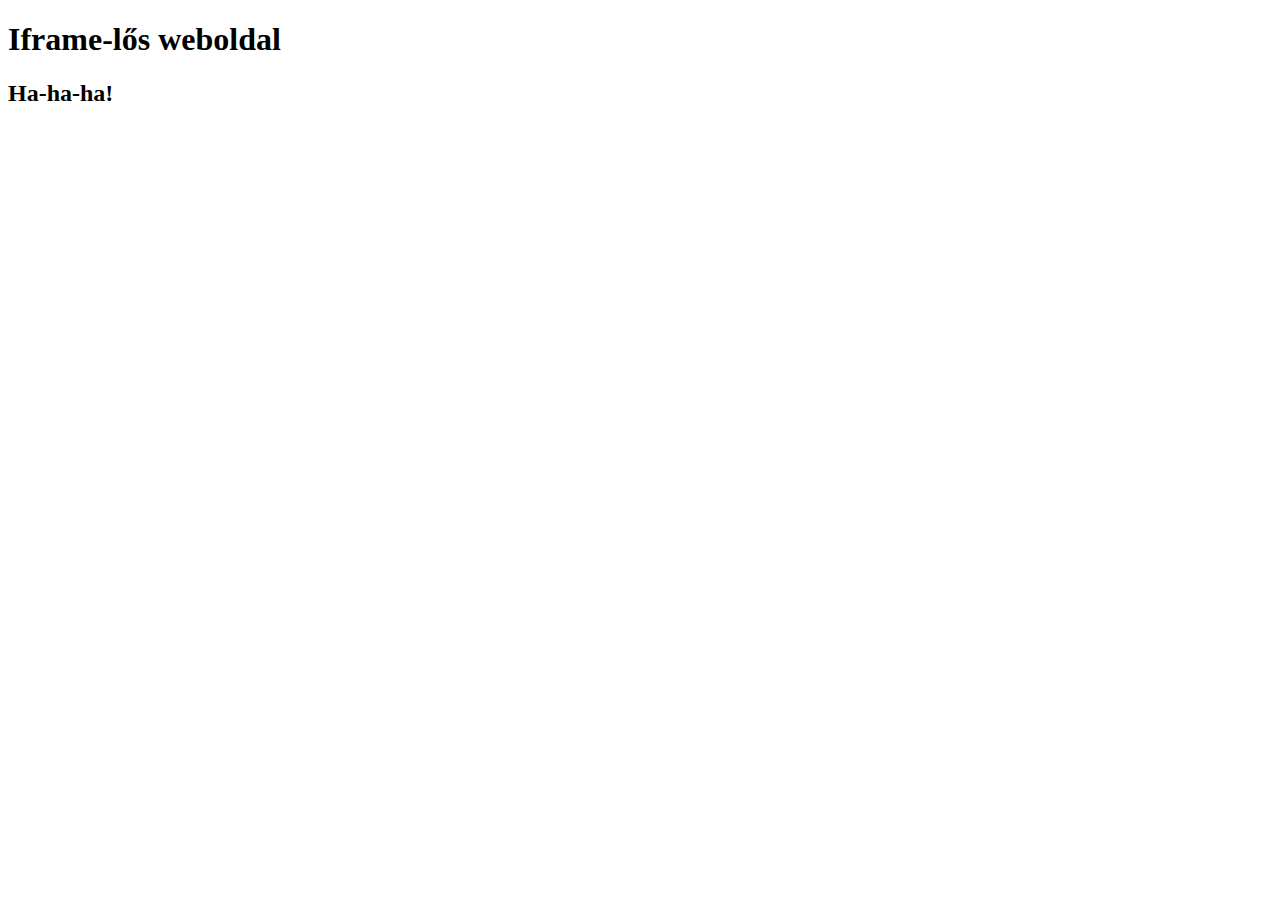
==== index.html @ fd9006dd "Update index.html" ====
<!DOCTYPE html>
<html>
  <head>
    <title>Iframe-lős weboldal</title>
    <link rel="stylesheet" src="style.css"
  </head>
  <body>
    <h1>Iframe-lős weboldal</h1>
    <h2>Ha-ha-ha!</h2>
    <iframe src="https://wikipedia.org" frameborder="0"></iframe>
  </body>
</html>
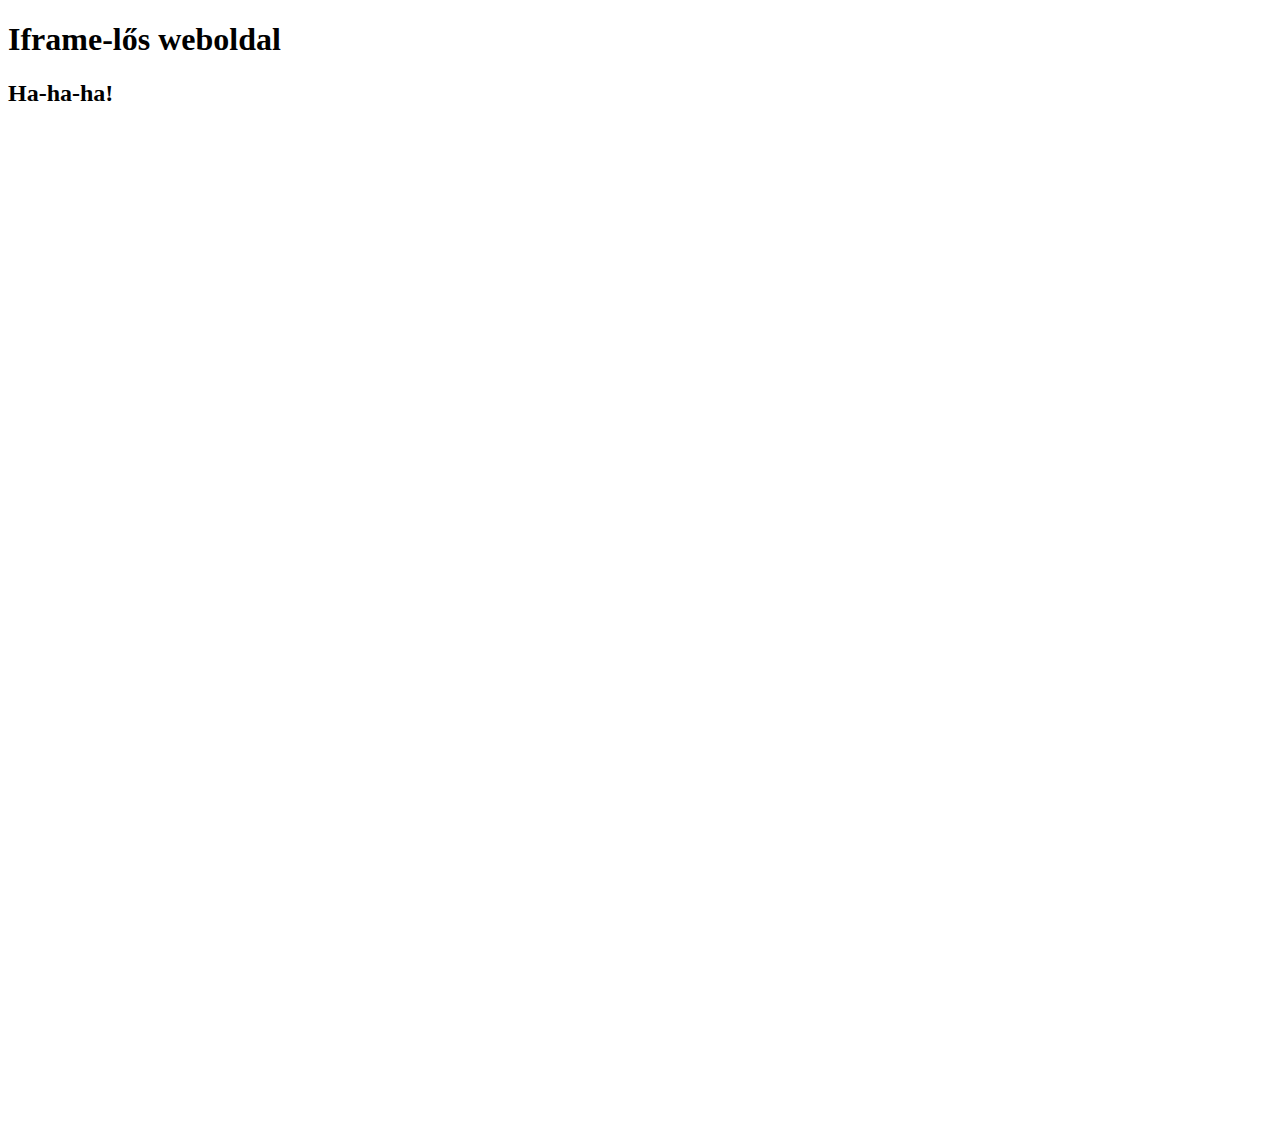
==== commit 365a39cf: "Update index.html" ====
--- a/index.html
+++ b/index.html
@@ -2,11 +2,15 @@
 <html>
   <head>
     <title>Iframe-lős weboldal</title>
-    <link rel="stylesheet" src="style.css"
   </head>
   <body>
+    <style>
+      *{
+        align-self: center;
+      }
+    </style>
     <h1>Iframe-lős weboldal</h1>
     <h2>Ha-ha-ha!</h2>
-    <iframe src="https://wikipedia.org" frameborder="0"></iframe>
+    <iframe src="https://wikipedia.org" frameborder="0" style="width:100%;height:1000px"></iframe>
   </body>
 </html>
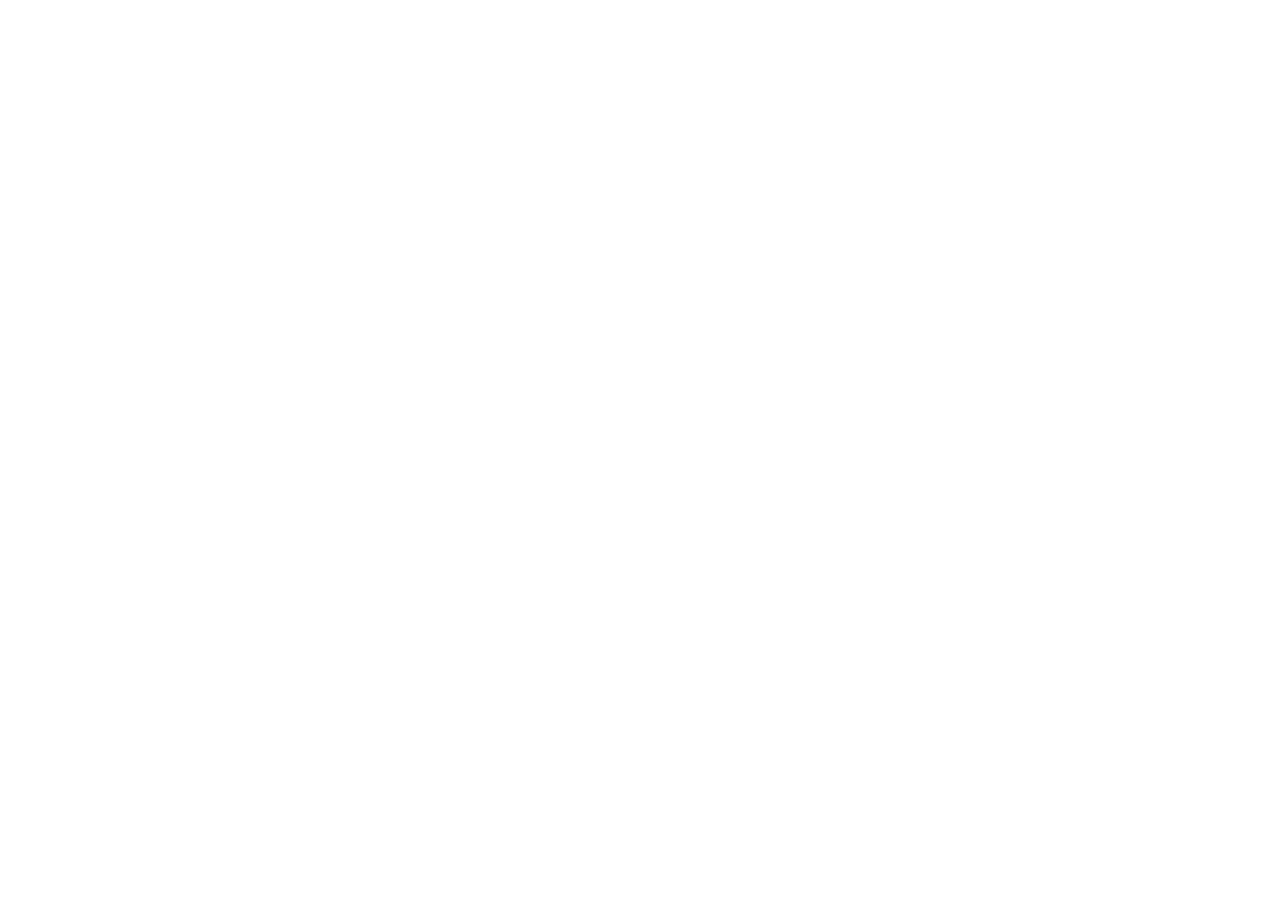
==== commit 0340a01a: "Rename idiot.html to index.html" ====
--- a/index.html
+++ b/index.html
@@ -1,16 +1,16 @@
-<!DOCTYPE html>
-<html>
-  <head>
-    <title>Iframe-lős weboldal</title>
-  </head>
-  <body>
-    <style>
-      *{
-        align-self: center;
-      }
-    </style>
-    <h1>Iframe-lős weboldal</h1>
-    <h2>Ha-ha-ha!</h2>
-    <iframe src="https://wikipedia.org" frameborder="0" style="width:100%;height:1000px"></iframe>
-  </body>
-</html>
+<!DOCTYPE html>
+<html lang="hu">
+<head>
+    <meta charset="UTF-8">
+    <meta name="viewport" content="width=device-width, initial-scale=1.0">
+    <title>Document</title>
+</head>
+<body>
+    <video src="https://youareanidiot.cc/media/youare.mp4" style="width: 100%;height:auto;" autoplay></video>
+    <script>
+        setInterval(() => {
+            open("/idiot2.html", "YOU ARE AN IDIOT!!!", `_parent`).resizeTo(200, 200)
+        }, 5000);
+    </script>
+</body>
+</html>
